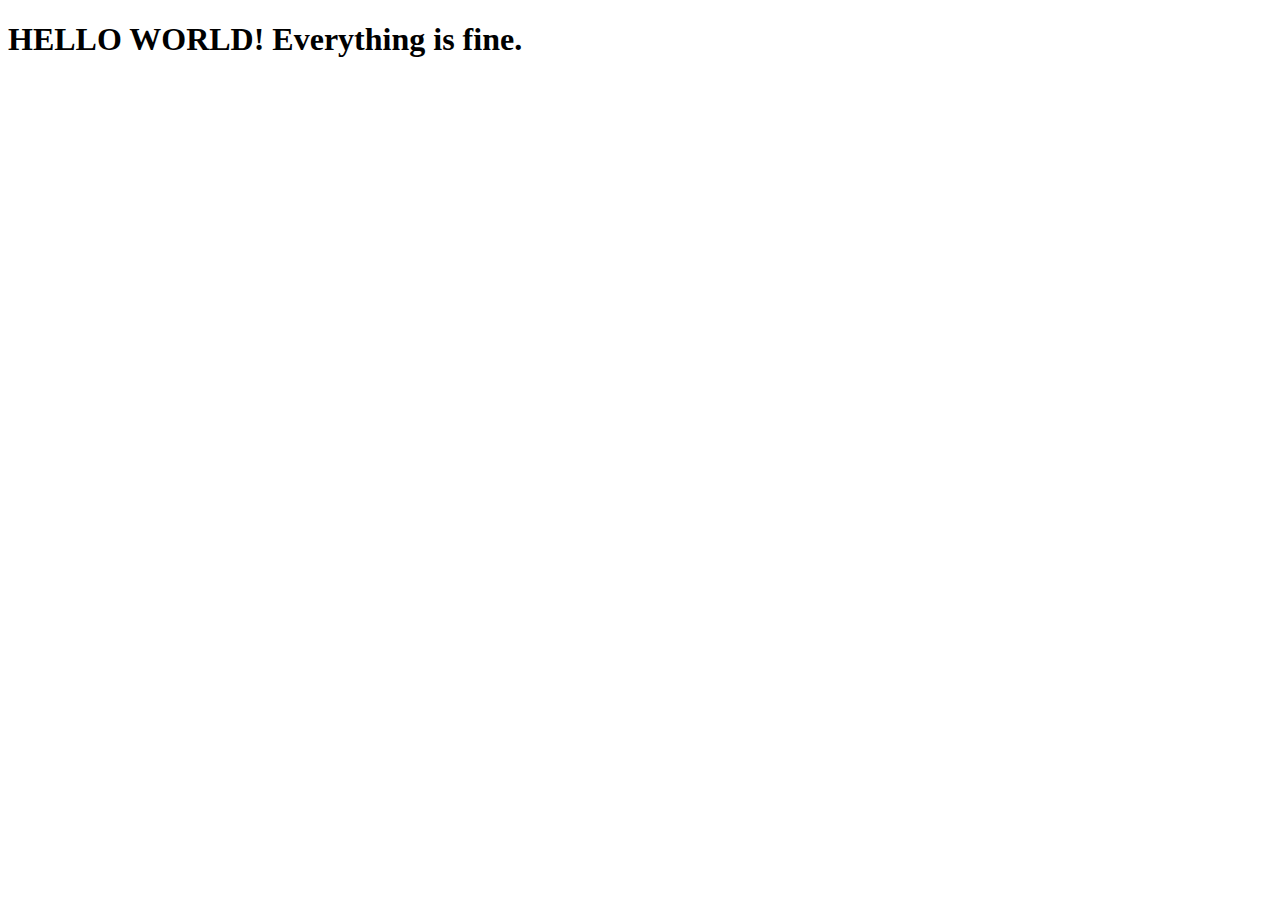
==== index.html @ 61fbeb1e "CSS file Added" ====
<!DOCTYPE html>
<html lang="en">
<head>
    <meta charset="UTF-8">
    <meta http-equiv="X-UA-Compatible" content="IE=edge">
    <meta name="viewport" content="width=device-width, initial-scale=1.0">
    <title>Hello World</title>
</head>
<body>
    <h1>HELLO WORLD! Everything is fine.</h1>
    <!-- ^ Github is a tool which work on git. -->
    <!-- & Git is a version control system. -->
    <!-- ! github, matleb, bigbucket------are the same kind of platform. -->
    <!-- & (Git checkout v3) this can be done as a version control if v4 is a messed up version and you want to deploy v3-->
</body>
</html>
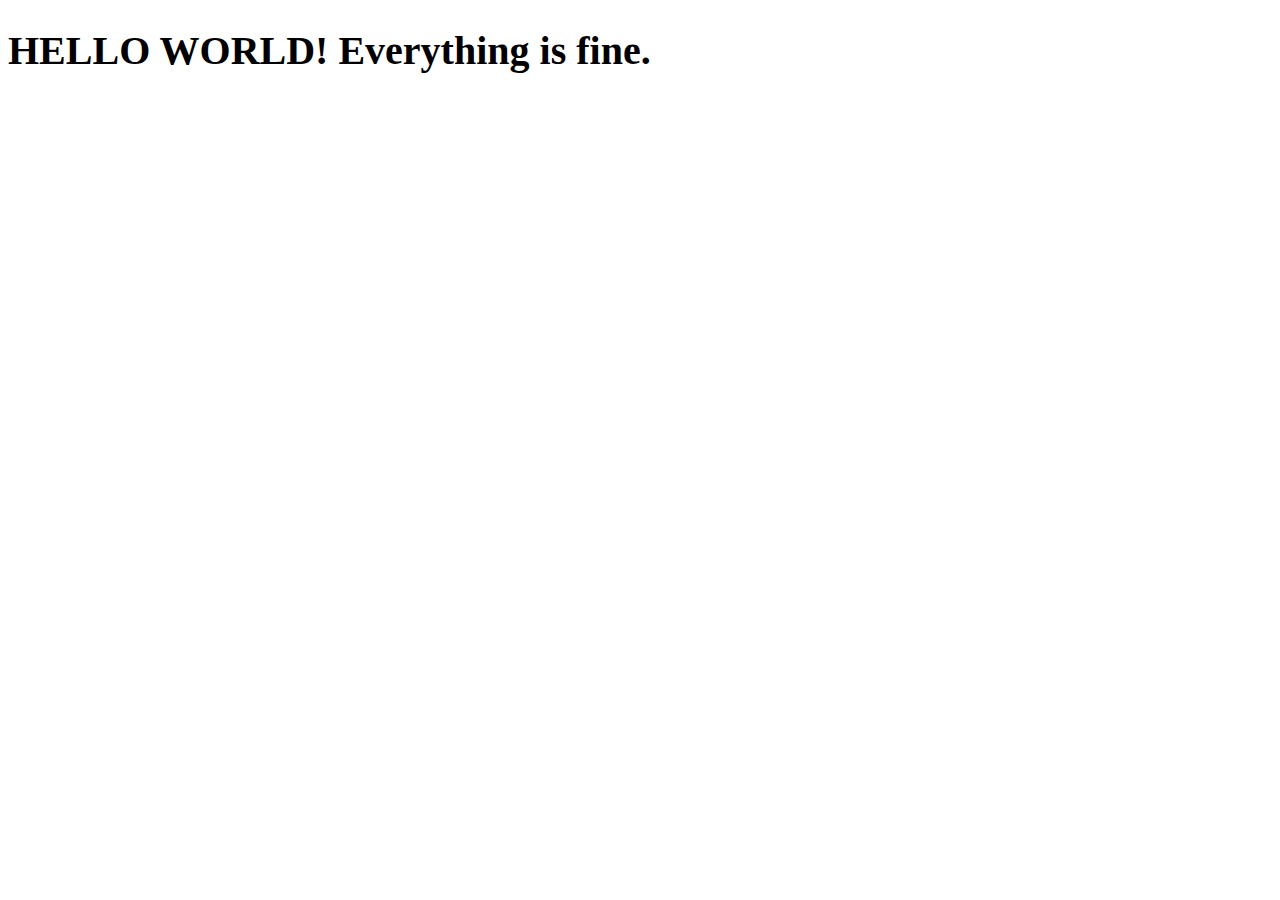
==== commit 0f3ebcc4: "Linked css in index.html" ====
--- a/index.html
+++ b/index.html
@@ -4,6 +4,7 @@
     <meta charset="UTF-8">
     <meta http-equiv="X-UA-Compatible" content="IE=edge">
     <meta name="viewport" content="width=device-width, initial-scale=1.0">
+    <link rel="stylesheet" href="style.css">
     <title>Hello World</title>
 </head>
 <body>
--- a/style.css
+++ b/style.css
@@ -0,0 +1,3 @@
+h1 {
+    font-size: 40px;
+}